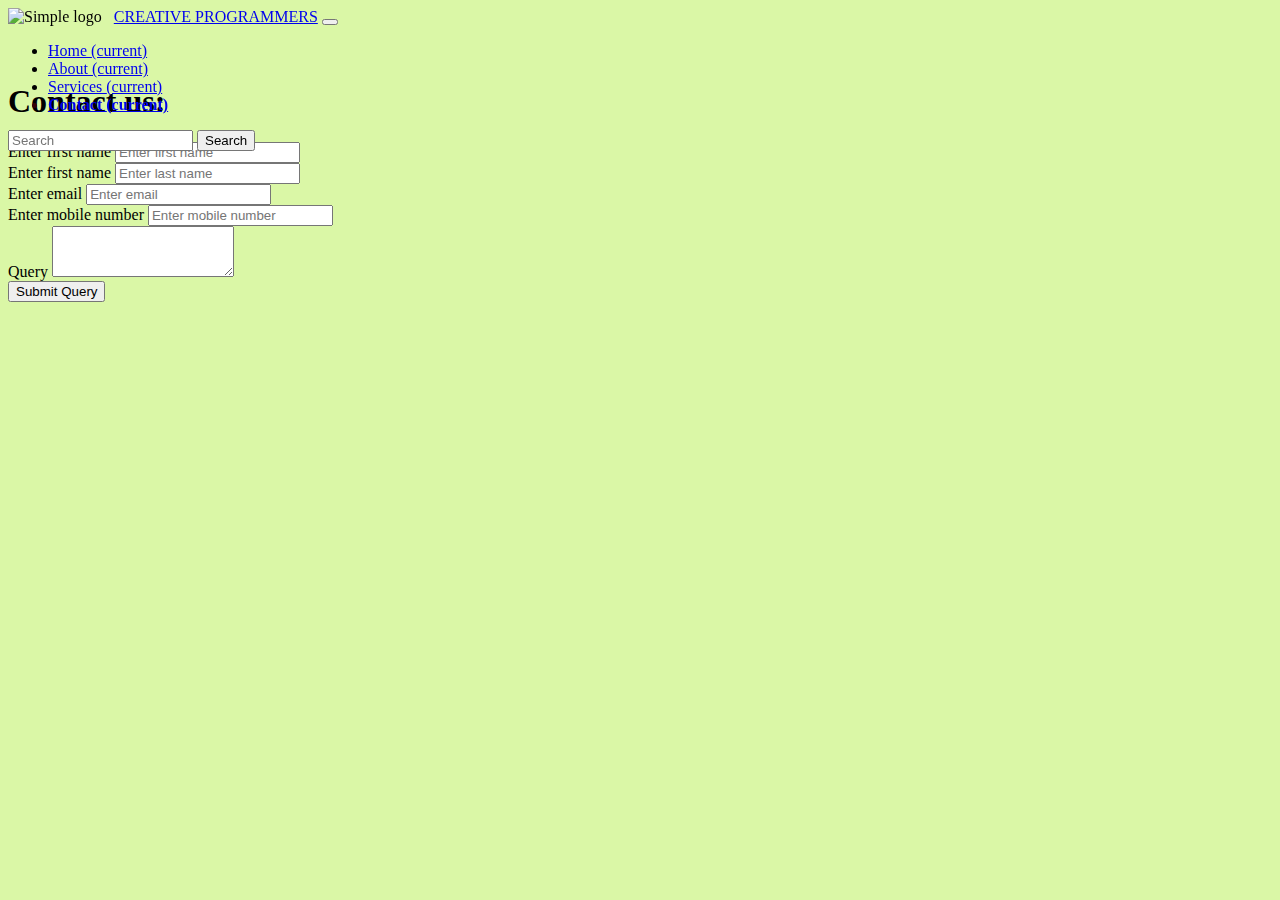
==== contact.html @ 258cc9a0 "Add files via upload" ====
<!DOCTYPE html>
<html>
<head>
	<title>Contact Page</title>
  <link rel="stylesheet" href="https://stackpath.bootstrapcdn.com/bootstrap/4.5.0/css/bootstrap.min.css" integrity="sha384-9aIt2nRpC12Uk9gS9baDl411NQApFmC26EwAOH8WgZl5MYYxFfc+NcPb1dKGj7Sk" crossorigin="anonymous">
  <link rel="stylesheet" type="text/css" href="./style.css">
</head>
<body>
  <!-- Navigation bar -->
  <div class="nav-class"> 
    <nav class="navbar navbar-expand-lg navbar-light bg-light">
      <img src="./image/logo.png" alt="Simple logo" width="3%">&nbsp;&nbsp;
      <a class="navbar-brand font-weight-bold" href="./home.html">CREATIVE PROGRAMMERS</a>
      <button class="navbar-toggler" type="button" data-toggle="collapse" data-target="#navbarSupportedContent" aria-controls="navbarSupportedContent" aria-expanded="false" aria-label="Toggle navigation">
        <span class="navbar-toggler-icon"></span>
      </button>

      <div class="collapse navbar-collapse" id="navbarSupportedContent">
        <ul class="navbar-nav mr-auto">
          <li class="nav-item">
            <a class="nav-link text-primary" href="./home.html">Home <span class="sr-only">(current)</span></a>
          </li>
          <li class="nav-item">
            <a class="nav-link text-primary" href="./about.html">About <span class="sr-only">(current)</span></a>
          </li>
          <li class="nav-item">
            <a class="nav-link text-primary" href="./services.html">Services <span class="sr-only">(current)</span></a>
          </li>
          <li class="nav-item active">
            <a class="nav-link" href="./contact.html">Contact <span class="sr-only">(current)</span></a>
          </li>
        </ul>
        <form class="form-inline my-2 my-lg-0">
          <input class="form-control mr-sm-2" type="search" placeholder="Search" aria-label="Search">
          <button class="btn btn-outline-success my-2 my-sm-0" type="submit">Search</button>
        </form>
      </div>
    </nav>
  </div>

  <!-- ............................. End Navbar ............................................ -->
  <!-- ...............................Body Section.......................................... -->
  <br><br><br>
  <div class="container">
    <h1 class="mt-4 text-primary">Contact us:</h1>
    <p></p>
  </div>
<!-- ...............................Contact form............................................ -->
<div class="container">
<form>
  <div class="form-group">
      <label  class="ml-2" for="exampleFormControlInput1">Enter first name</label>
    <input type="email" class="form-control w-50" id="exampleFormControlInput1" placeholder="Enter first name">
  </div>
    <div class="form-group">
      <label  class="ml-2" for="exampleFormControlInput2">Enter first name</label>
    <input type="email" class="form-control w-50" id="exampleFormControlInput2" placeholder="Enter last name">
  </div>
  <div class="form-group">
      <label  class="ml-2" for="exampleFormControlInput2">Enter email</label>
    <input type="email" class="form-control w-50" id="exampleFormControlInput2" placeholder="Enter email">
  </div>
  <div class="form-group">
      <label  class="ml-2" for="exampleFormControlInput4">Enter mobile number</label>
    <input type="email" class="form-control w-50" id="exampleFormControlInput2" placeholder="Enter mobile number">
  </div>
  <div class="form-group w-75">
    <label class="ml-2" for="exampleFormControlTextarea3">Query</label>
    <textarea class="form-control" id="exampleFormControlTextarea3" rows="3"></textarea>
  </div>
  <button class="btn btn-primary" type="submit">Submit Query</button>
</form>
</div>
  <!-- .................................Bootstrap CDN JS, Popper.js, and jQuery...................-->
  <script src="https://code.jquery.com/jquery-3.5.1.slim.min.js" integrity="sha384-DfXdz2htPH0lsSSs5nCTpuj/zy4C+OGpamoFVy38MVBnE+IbbVYUew+OrCXaRkfj" crossorigin="anonymous"></script>
  <script src="https://cdn.jsdelivr.net/npm/popper.js@1.16.0/dist/umd/popper.min.js" integrity="sha384-Q6E9RHvbIyZFJoft+2mJbHaEWldlvI9IOYy5n3zV9zzTtmI3UksdQRVvoxMfooAo" crossorigin="anonymous"></script>
  <script src="https://stackpath.bootstrapcdn.com/bootstrap/4.5.0/js/bootstrap.min.js" integrity="sha384-OgVRvuATP1z7JjHLkuOU7Xw704+h835Lr+6QL9UvYjZE3Ipu6Tp75j7Bh/kR0JKI" crossorigin="anonymous"></script>
</body>
</html>
---- style.css ----
body{
	background-color:#DAF7A6;
}
.active{
	color: #330107;
	font-weight: bold;
}
#carouselExampleIndicators{
	margin: auto;
}
.nav-class{
	position: fixed;
	z-index: 9999;
	width: 100%;
}

@media screen and (min-width:400px){
	.navbar-brand{
		margin: auto;
	}
}
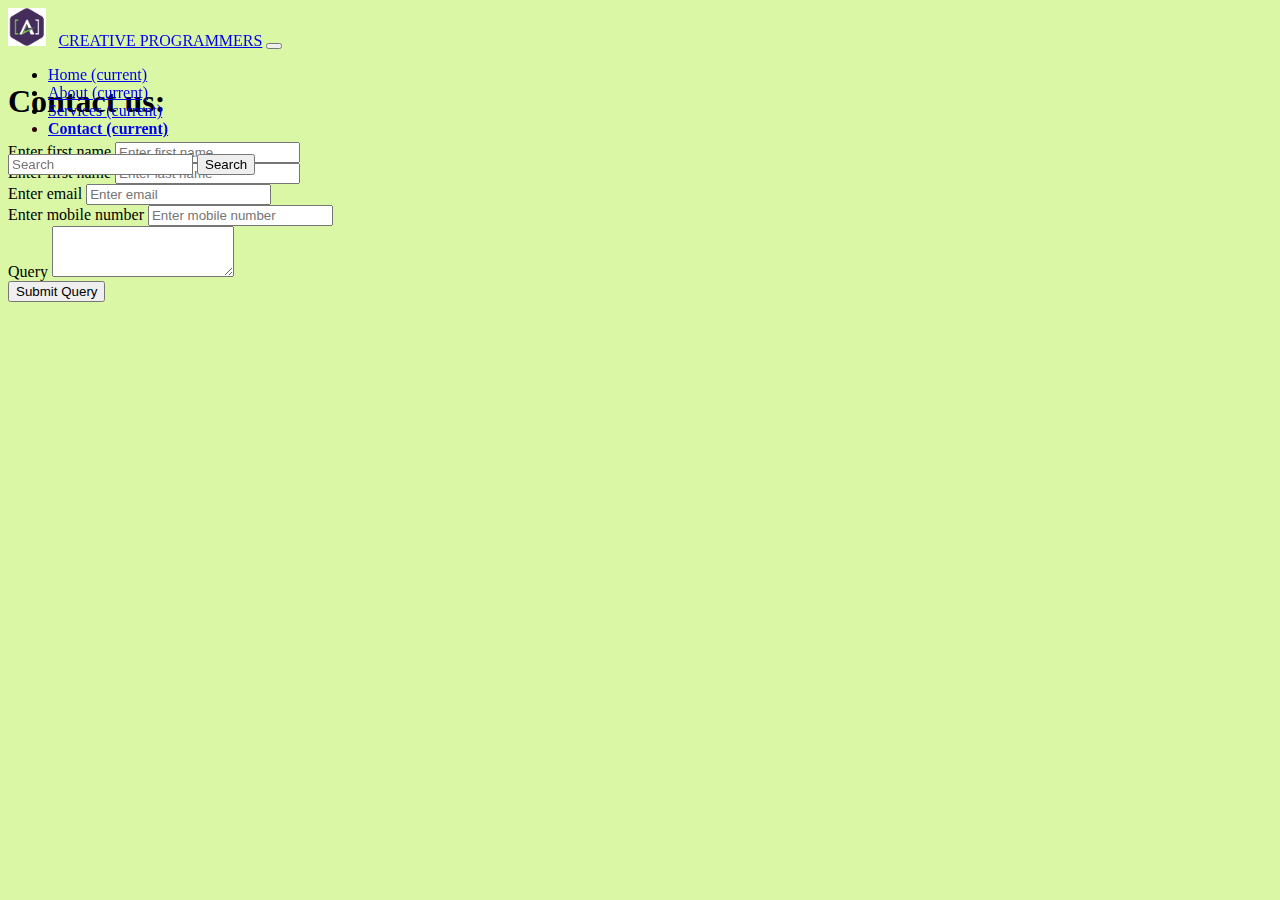
==== commit b362e581: "creativeProgrammers" ====
--- a/contact.html
+++ b/contact.html
@@ -1,79 +1,79 @@
-<!DOCTYPE html>
-<html>
-<head>
-	<title>Contact Page</title>
-  <link rel="stylesheet" href="https://stackpath.bootstrapcdn.com/bootstrap/4.5.0/css/bootstrap.min.css" integrity="sha384-9aIt2nRpC12Uk9gS9baDl411NQApFmC26EwAOH8WgZl5MYYxFfc+NcPb1dKGj7Sk" crossorigin="anonymous">
-  <link rel="stylesheet" type="text/css" href="./style.css">
-</head>
-<body>
-  <!-- Navigation bar -->
-  <div class="nav-class"> 
-    <nav class="navbar navbar-expand-lg navbar-light bg-light">
-      <img src="./image/logo.png" alt="Simple logo" width="3%">&nbsp;&nbsp;
-      <a class="navbar-brand font-weight-bold" href="./home.html">CREATIVE PROGRAMMERS</a>
-      <button class="navbar-toggler" type="button" data-toggle="collapse" data-target="#navbarSupportedContent" aria-controls="navbarSupportedContent" aria-expanded="false" aria-label="Toggle navigation">
-        <span class="navbar-toggler-icon"></span>
-      </button>
-
-      <div class="collapse navbar-collapse" id="navbarSupportedContent">
-        <ul class="navbar-nav mr-auto">
-          <li class="nav-item">
-            <a class="nav-link text-primary" href="./home.html">Home <span class="sr-only">(current)</span></a>
-          </li>
-          <li class="nav-item">
-            <a class="nav-link text-primary" href="./about.html">About <span class="sr-only">(current)</span></a>
-          </li>
-          <li class="nav-item">
-            <a class="nav-link text-primary" href="./services.html">Services <span class="sr-only">(current)</span></a>
-          </li>
-          <li class="nav-item active">
-            <a class="nav-link" href="./contact.html">Contact <span class="sr-only">(current)</span></a>
-          </li>
-        </ul>
-        <form class="form-inline my-2 my-lg-0">
-          <input class="form-control mr-sm-2" type="search" placeholder="Search" aria-label="Search">
-          <button class="btn btn-outline-success my-2 my-sm-0" type="submit">Search</button>
-        </form>
-      </div>
-    </nav>
-  </div>
-
-  <!-- ............................. End Navbar ............................................ -->
-  <!-- ...............................Body Section.......................................... -->
-  <br><br><br>
-  <div class="container">
-    <h1 class="mt-4 text-primary">Contact us:</h1>
-    <p></p>
-  </div>
-<!-- ...............................Contact form............................................ -->
-<div class="container">
-<form>
-  <div class="form-group">
-      <label  class="ml-2" for="exampleFormControlInput1">Enter first name</label>
-    <input type="email" class="form-control w-50" id="exampleFormControlInput1" placeholder="Enter first name">
-  </div>
-    <div class="form-group">
-      <label  class="ml-2" for="exampleFormControlInput2">Enter first name</label>
-    <input type="email" class="form-control w-50" id="exampleFormControlInput2" placeholder="Enter last name">
-  </div>
-  <div class="form-group">
-      <label  class="ml-2" for="exampleFormControlInput2">Enter email</label>
-    <input type="email" class="form-control w-50" id="exampleFormControlInput2" placeholder="Enter email">
-  </div>
-  <div class="form-group">
-      <label  class="ml-2" for="exampleFormControlInput4">Enter mobile number</label>
-    <input type="email" class="form-control w-50" id="exampleFormControlInput2" placeholder="Enter mobile number">
-  </div>
-  <div class="form-group w-75">
-    <label class="ml-2" for="exampleFormControlTextarea3">Query</label>
-    <textarea class="form-control" id="exampleFormControlTextarea3" rows="3"></textarea>
-  </div>
-  <button class="btn btn-primary" type="submit">Submit Query</button>
-</form>
-</div>
-  <!-- .................................Bootstrap CDN JS, Popper.js, and jQuery...................-->
-  <script src="https://code.jquery.com/jquery-3.5.1.slim.min.js" integrity="sha384-DfXdz2htPH0lsSSs5nCTpuj/zy4C+OGpamoFVy38MVBnE+IbbVYUew+OrCXaRkfj" crossorigin="anonymous"></script>
-  <script src="https://cdn.jsdelivr.net/npm/popper.js@1.16.0/dist/umd/popper.min.js" integrity="sha384-Q6E9RHvbIyZFJoft+2mJbHaEWldlvI9IOYy5n3zV9zzTtmI3UksdQRVvoxMfooAo" crossorigin="anonymous"></script>
-  <script src="https://stackpath.bootstrapcdn.com/bootstrap/4.5.0/js/bootstrap.min.js" integrity="sha384-OgVRvuATP1z7JjHLkuOU7Xw704+h835Lr+6QL9UvYjZE3Ipu6Tp75j7Bh/kR0JKI" crossorigin="anonymous"></script>
-</body>
+<!DOCTYPE html>
+<html>
+<head>
+	<title>Contact Page</title>
+  <link rel="stylesheet" href="https://stackpath.bootstrapcdn.com/bootstrap/4.5.0/css/bootstrap.min.css" integrity="sha384-9aIt2nRpC12Uk9gS9baDl411NQApFmC26EwAOH8WgZl5MYYxFfc+NcPb1dKGj7Sk" crossorigin="anonymous">
+  <link rel="stylesheet" type="text/css" href="./style.css">
+</head>
+<body>
+  <!-- Navigation bar -->
+  <div class="nav-class"> 
+    <nav class="navbar navbar-expand-lg navbar-light bg-light">
+      <img src="./image/logo.png" alt="Simple logo" width="3%">&nbsp;&nbsp;
+      <a class="navbar-brand font-weight-bold" href="./home.html">CREATIVE PROGRAMMERS</a>
+      <button class="navbar-toggler" type="button" data-toggle="collapse" data-target="#navbarSupportedContent" aria-controls="navbarSupportedContent" aria-expanded="false" aria-label="Toggle navigation">
+        <span class="navbar-toggler-icon"></span>
+      </button>
+
+      <div class="collapse navbar-collapse" id="navbarSupportedContent">
+        <ul class="navbar-nav mr-auto">
+          <li class="nav-item">
+            <a class="nav-link text-primary" href="./home.html">Home <span class="sr-only">(current)</span></a>
+          </li>
+          <li class="nav-item">
+            <a class="nav-link text-primary" href="./about.html">About <span class="sr-only">(current)</span></a>
+          </li>
+          <li class="nav-item">
+            <a class="nav-link text-primary" href="./services.html">Services <span class="sr-only">(current)</span></a>
+          </li>
+          <li class="nav-item active">
+            <a class="nav-link" href="./contact.html">Contact <span class="sr-only">(current)</span></a>
+          </li>
+        </ul>
+        <form class="form-inline my-2 my-lg-0">
+          <input class="form-control mr-sm-2" type="search" placeholder="Search" aria-label="Search">
+          <button class="btn btn-outline-success my-2 my-sm-0" type="submit">Search</button>
+        </form>
+      </div>
+    </nav>
+  </div>
+
+  <!-- ............................. End Navbar ............................................ -->
+  <!-- ...............................Body Section.......................................... -->
+  <br><br><br>
+  <div class="container">
+    <h1 class="mt-4 text-primary">Contact us:</h1>
+    <p></p>
+  </div>
+<!-- ...............................Contact form............................................ -->
+<div class="container">
+<form>
+  <div class="form-group">
+      <label  class="ml-2" for="exampleFormControlInput1">Enter first name</label>
+    <input type="email" class="form-control w-50" id="exampleFormControlInput1" placeholder="Enter first name">
+  </div>
+    <div class="form-group">
+      <label  class="ml-2" for="exampleFormControlInput2">Enter first name</label>
+    <input type="email" class="form-control w-50" id="exampleFormControlInput2" placeholder="Enter last name">
+  </div>
+  <div class="form-group">
+      <label  class="ml-2" for="exampleFormControlInput2">Enter email</label>
+    <input type="email" class="form-control w-50" id="exampleFormControlInput2" placeholder="Enter email">
+  </div>
+  <div class="form-group">
+      <label  class="ml-2" for="exampleFormControlInput4">Enter mobile number</label>
+    <input type="email" class="form-control w-50" id="exampleFormControlInput2" placeholder="Enter mobile number">
+  </div>
+  <div class="form-group w-75">
+    <label class="ml-2" for="exampleFormControlTextarea3">Query</label>
+    <textarea class="form-control" id="exampleFormControlTextarea3" rows="3"></textarea>
+  </div>
+  <button class="btn btn-primary" type="submit">Submit Query</button>
+</form>
+</div>
+  <!-- .................................Bootstrap CDN JS, Popper.js, and jQuery...................-->
+  <script src="https://code.jquery.com/jquery-3.5.1.slim.min.js" integrity="sha384-DfXdz2htPH0lsSSs5nCTpuj/zy4C+OGpamoFVy38MVBnE+IbbVYUew+OrCXaRkfj" crossorigin="anonymous"></script>
+  <script src="https://cdn.jsdelivr.net/npm/popper.js@1.16.0/dist/umd/popper.min.js" integrity="sha384-Q6E9RHvbIyZFJoft+2mJbHaEWldlvI9IOYy5n3zV9zzTtmI3UksdQRVvoxMfooAo" crossorigin="anonymous"></script>
+  <script src="https://stackpath.bootstrapcdn.com/bootstrap/4.5.0/js/bootstrap.min.js" integrity="sha384-OgVRvuATP1z7JjHLkuOU7Xw704+h835Lr+6QL9UvYjZE3Ipu6Tp75j7Bh/kR0JKI" crossorigin="anonymous"></script>
+</body>
 </html>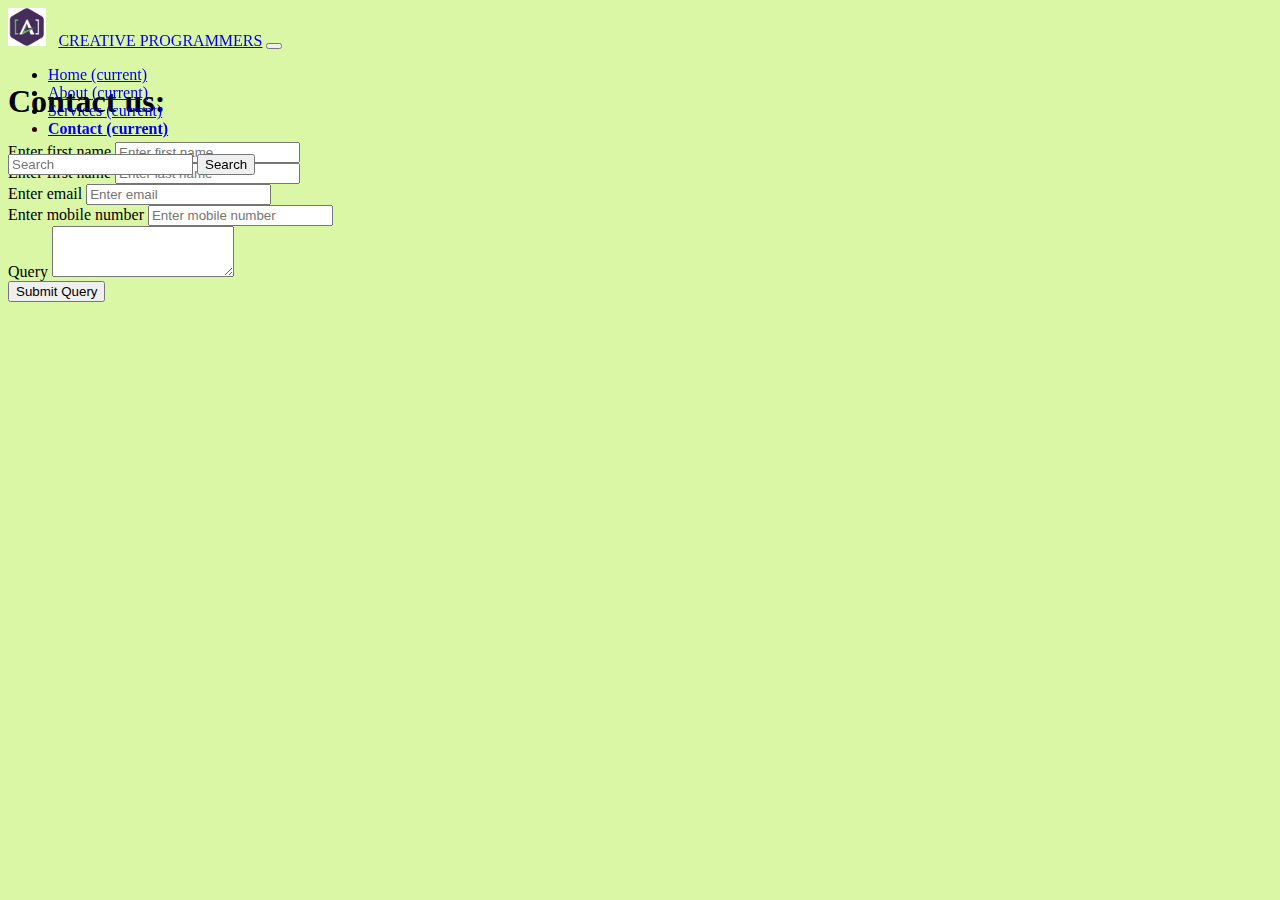
==== commit ab505cf0: "19072020" ====
--- a/contact.html
+++ b/contact.html
@@ -9,7 +9,7 @@
   <!-- Navigation bar -->
   <div class="nav-class"> 
     <nav class="navbar navbar-expand-lg navbar-light bg-light">
-      <img src="./image/logo.png" alt="Simple logo" width="3%">&nbsp;&nbsp;
+      <img class="logo" src="./image/logo.png" alt="Simple logo" width="3%">&nbsp;&nbsp;
       <a class="navbar-brand font-weight-bold" href="./home.html">CREATIVE PROGRAMMERS</a>
       <button class="navbar-toggler" type="button" data-toggle="collapse" data-target="#navbarSupportedContent" aria-controls="navbarSupportedContent" aria-expanded="false" aria-label="Toggle navigation">
         <span class="navbar-toggler-icon"></span>
--- a/style.css
+++ b/style.css
@@ -18,4 +18,10 @@
 	.navbar-brand{
 		margin: auto;
 	}
+}
+
+@media screen and (max-width:720px){
+	.logo{
+		width: 5%;
+	}
 }